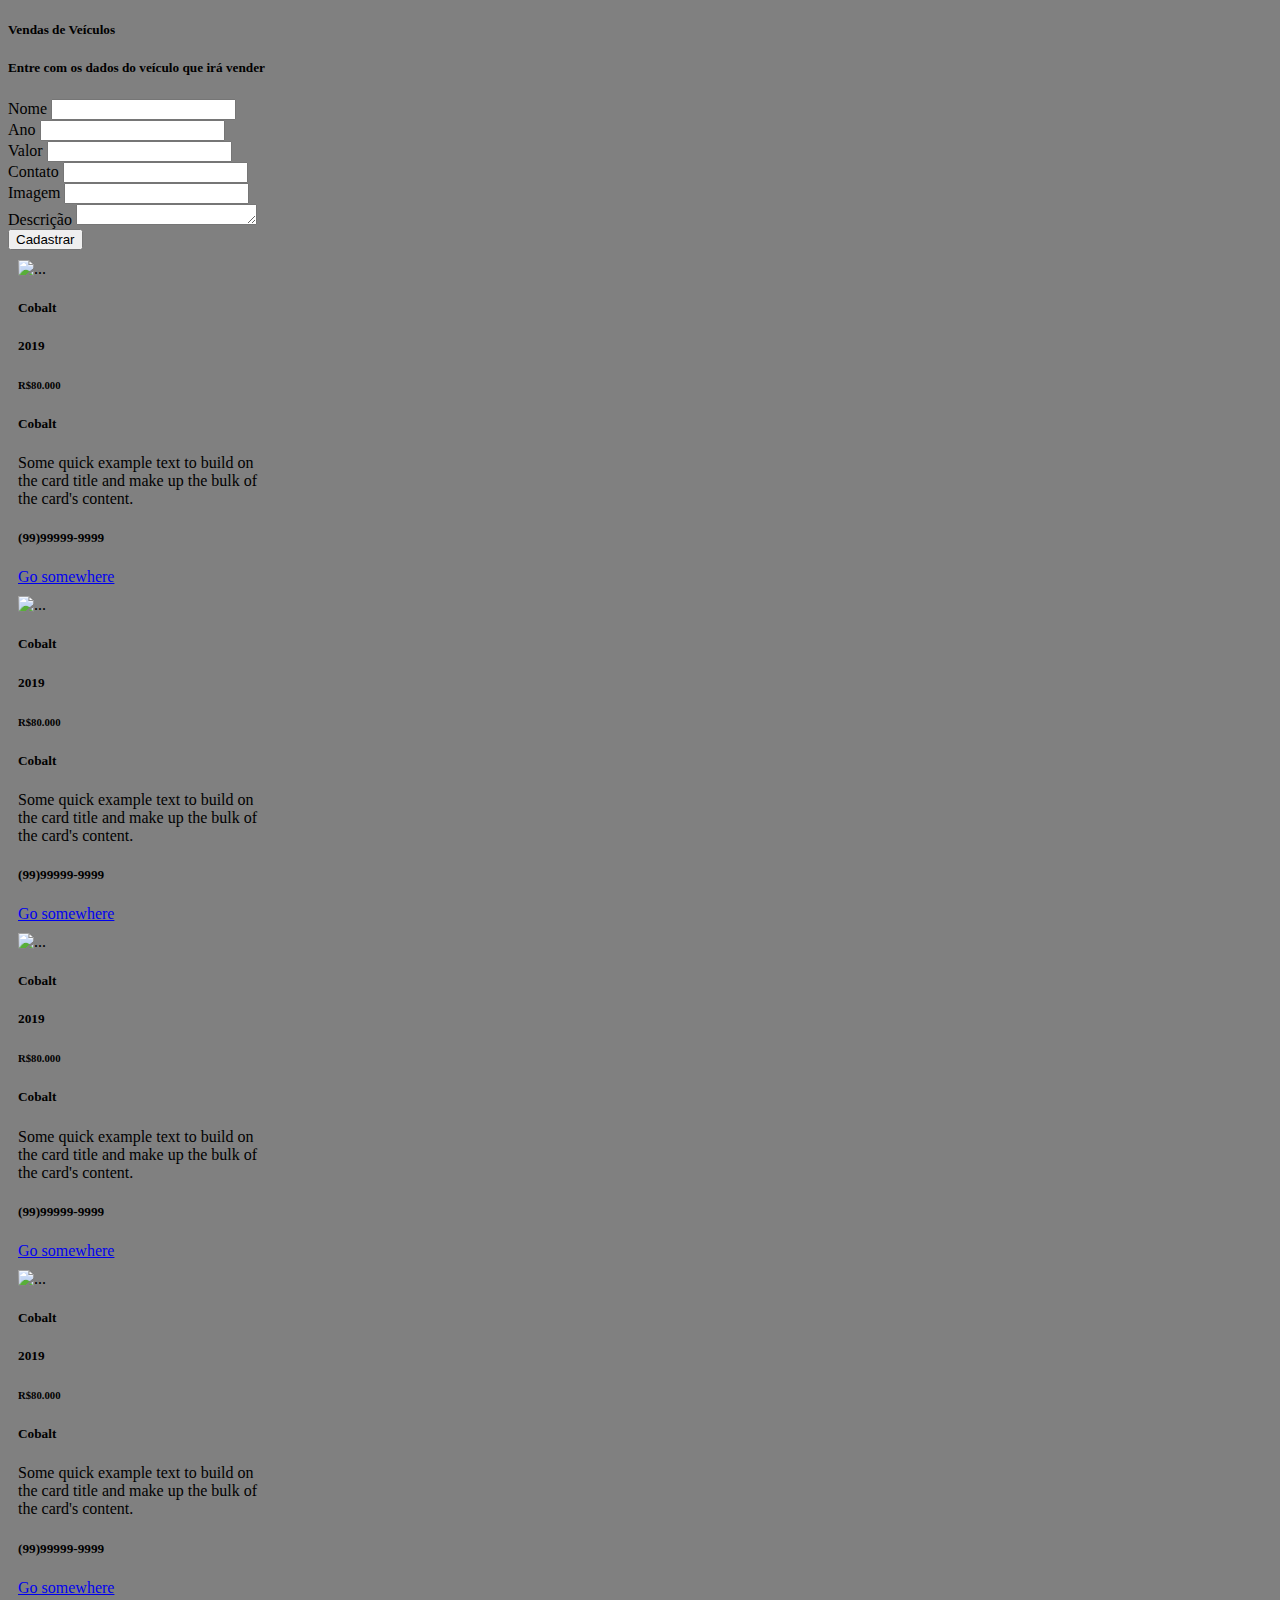
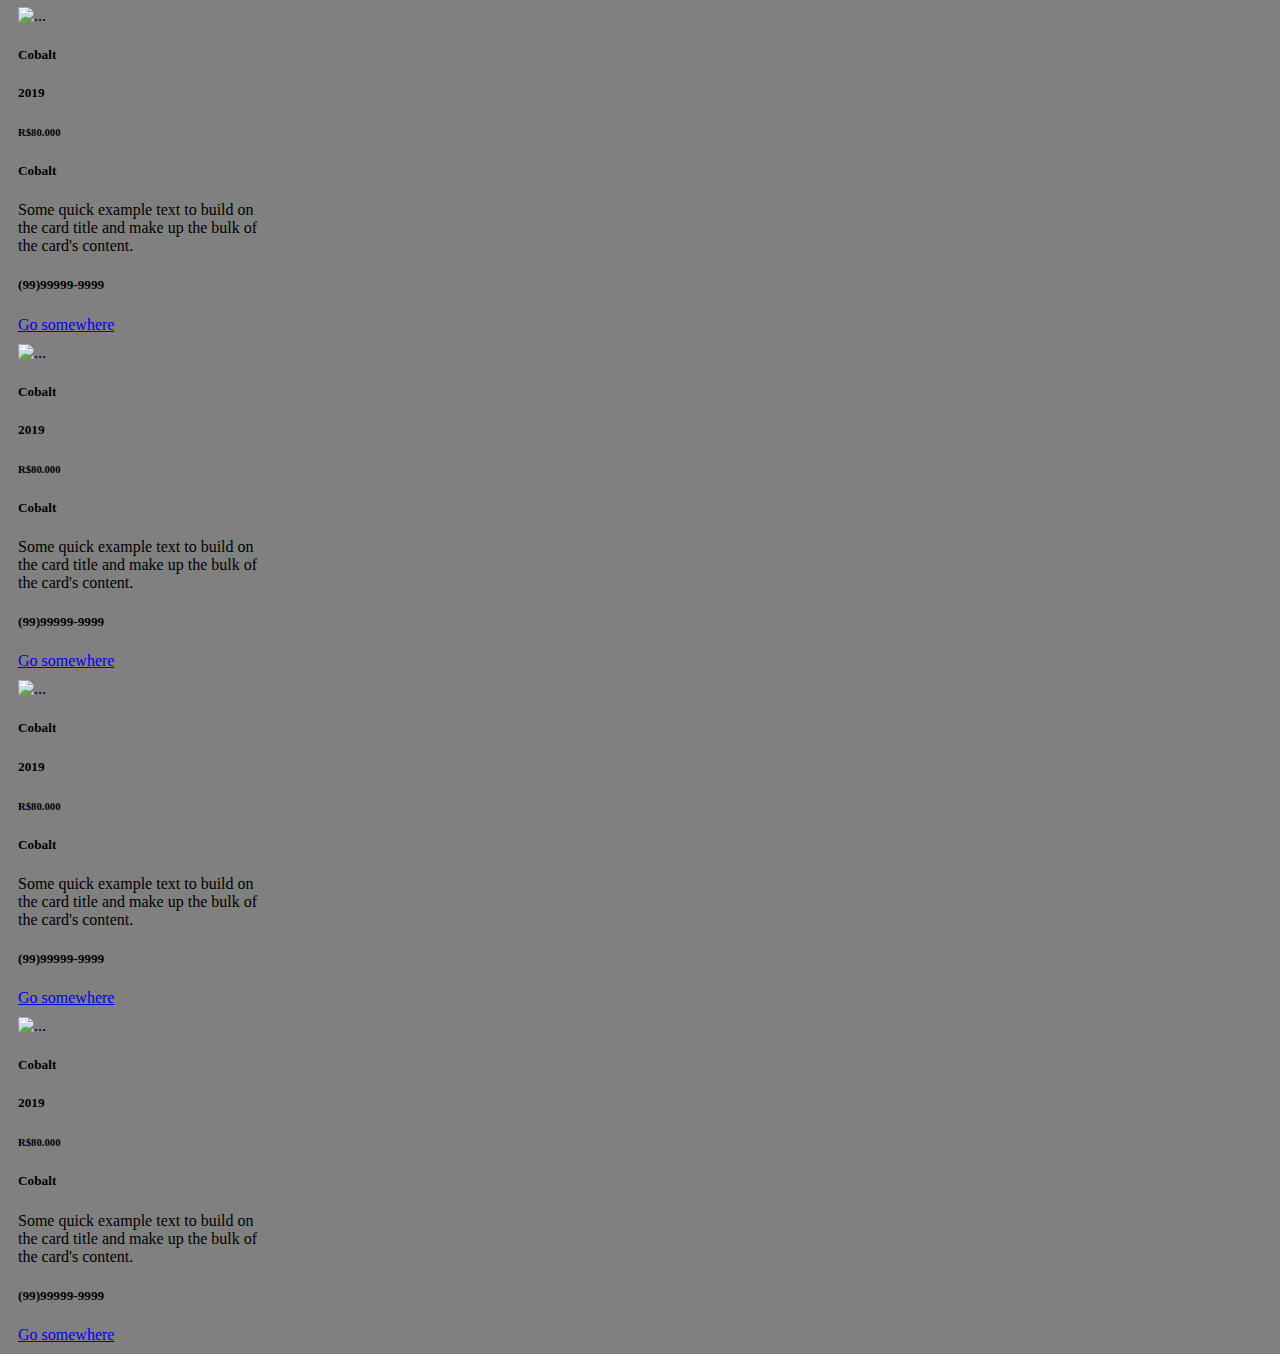
==== docs/index.html @ 3526d0e1 "teste" ====
<!doctype html>
<html lang="pt-br">

<head>
    <!-- Required meta tags -->
    <meta charset="utf-8">
    <meta name="viewport" content="width=device-width, initial-scale=1">

    <!-- Bootstrap CSS -->
    <link href="https://cdn.jsdelivr.net/npm/bootstrap@5.1.3/dist/css/bootstrap.min.css" rel="stylesheet"
        integrity="sha384-1BmE4kWBq78iYhFldvKuhfTAU6auU8tT94WrHftjDbrCEXSU1oBoqyl2QvZ6jIW3" crossorigin="anonymous">
    <!--  CSS -->
    <link rel="stylesheet" href="styles/styles.css">
    <title>Cadastro de Carros</title>
</head>

<body>
    
    <!-- Nome/ano/valor/descricao/contato url imagem  -->
    <h1 class="text-center"></h1>
    <div class="container">
        <div class="card">
            <h5 class="card-header text-center">Vendas de Veículos</h5>
            <div class="card-body">
              <h5 class="card-title">Entre com os dados do veículo que irá vender</h5>
              <!-- <p class="card-text">With supporting text below as a natural lead-in to additional content.</p>
              <a href="#" class="btn btn-primary">Go somewhere</a> -->
              <form>
                <div class="row">
                    <div class="mb-3 col-sm-5">
                        <label for="nome" class="form-label">Nome</label>
                        <input type="text" class="form-control" id="nome" name="nome" aria-describedby="emailHelp">
                    </div>
                
                    <div class="mb-3 col-sm-2">
                        <label for="ano" class="form-label">Ano</label>
                        <input type="text" class="form-control" id="ano" name="ano">
                    </div>
                    
                    <div class="mb-3 col-sm-2">
                        <label for="valor" class="form-label">Valor</label>
                        <input type="text" class="form-control" id="valor"name="valor">
                    </div>
                
                    <div class="mb-3 col-sm-3">
                        <label for="contato" class="form-label">Contato</label>
                        <input type="text" class="form-control" id="contato" name="contato">
                    </div>
                
                </div>
                <div class="row">
                    <div class="mb-3 col-sm-5">
                        <label for="imagem" class="form-label">Imagem</label>
                        <input type="text" class="form-control" id="imagem" name="imagem">
                    </div>
                    <div class="mb-3 col-sm-7">
                        <label for="descricao" class="form-label">Descrição</label>
                        <textarea type="text" class="form-control" id="descricao" name="descricao" rows="1" ></textarea>
                    </div>
                    <button type="submit" class="btn btn-success float-right">Cadastrar</button>
                </div>
            </form>
            </div>
          </div>
        
        <div class="row cards-geral" id="cards-geral">
            <div class="card gap" >
                <img src="https://picsum.photos/200" class="card-img-top" alt="...">
                <div class="card-body">
                    <h5 class="card-title">Cobalt</h5>
                    <h5 class="card-title">2019</h5>
                    <h6 class="card-title">R$80.000</h6>
                    <h5 class="card-title">Cobalt</h5>
                    <p class="card-text">Some quick example text to build on the card title and make up the bulk of the
                        card's content.</p>
                        <h5 class="card-title">(99)99999-9999</h5>
                    <a href="#" class="btn btn-primary">Go somewhere</a>
                </div>
            </div>

            <div class="card gap">
                <img src="https://picsum.photos/200" class="card-img-top" alt="...">
                <div class="card-body">
                    <h5 class="card-title">Cobalt</h5>
                    <h5 class="card-title">2019</h5>
                    <h6 class="card-title">R$80.000</h6>
                    <h5 class="card-title">Cobalt</h5>
                    <p class="card-text">Some quick example text to build on the card title and make up the bulk of the
                        card's content.</p>
                        <h5 class="card-title">(99)99999-9999</h5>
                    <a href="#" class="btn btn-primary">Go somewhere</a>
                </div>
            </div>

            <div class="card gap" >
                <img src="https://picsum.photos/200" class="card-img-top" alt="...">
                <div class="card-body">
                    <h5 class="card-title">Cobalt</h5>
                    <h5 class="card-title">2019</h5>
                    <h6 class="card-title">R$80.000</h6>
                    <h5 class="card-title">Cobalt</h5>
                    <p class="card-text">Some quick example text to build on the card title and make up the bulk of the
                        card's content.</p>
                        <h5 class="card-title">(99)99999-9999</h5>
                    <a href="#" class="btn btn-primary">Go somewhere</a>
                </div>
            </div>

            <div class="card gap" >
                <img src="https://picsum.photos/200" class="card-img-top" alt="...">
                <div class="card-body">
                    <h5 class="card-title">Cobalt</h5>
                    <h5 class="card-title">2019</h5>
                    <h6 class="card-title">R$80.000</h6>
                    <h5 class="card-title">Cobalt</h5>
                    <p class="card-text">Some quick example text to build on the card title and make up the bulk of the
                        card's content.</p>
                        <h5 class="card-title">(99)99999-9999</h5>
                    <a href="#" class="btn btn-primary">Go somewhere</a>
                </div>
            </div>
            <div class="card gap" >
                <img src="https://picsum.photos/200" class="card-img-top" alt="...">
                <div class="card-body">
                    <h5 class="card-title">Cobalt</h5>
                    <h5 class="card-title">2019</h5>
                    <h6 class="card-title">R$80.000</h6>
                    <h5 class="card-title">Cobalt</h5>
                    <p class="card-text">Some quick example text to build on the card title and make up the bulk of the
                        card's content.</p>
                        <h5 class="card-title">(99)99999-9999</h5>
                    <a href="#" class="btn btn-primary">Go somewhere</a>
                </div>
            </div>
            <div class="card gap">
                <img src="https://picsum.photos/200" class="card-img-top" alt="...">
                <div class="card-body">
                    <h5 class="card-title">Cobalt</h5>
                    <h5 class="card-title">2019</h5>
                    <h6 class="card-title">R$80.000</h6>
                    <h5 class="card-title">Cobalt</h5>
                    <p class="card-text">Some quick example text to build on the card title and make up the bulk of the
                        card's content.</p>
                        <h5 class="card-title">(99)99999-9999</h5>
                    <a href="#" class="btn btn-primary">Go somewhere</a>
                </div>
            </div>

            <div class="card gap">
                <img src="https://picsum.photos/200" class="card-img-top" alt="...">
                <div class="card-body">
                    <h5 class="card-title">Cobalt</h5>
                    <h5 class="card-title">2019</h5>
                    <h6 class="card-title">R$80.000</h6>
                    <h5 class="card-title">Cobalt</h5>
                    <p class="card-text">Some quick example text to build on the card title and make up the bulk of the
                        card's content.</p>
                        <h5 class="card-title">(99)99999-9999</h5>
                    <a href="#" class="btn btn-primary">Go somewhere</a>
                </div>
            </div>

            <div class="card gap">
                <img src="https://picsum.photos/200" class="card-img-top" alt="...">
                <div class="card-body">
                    <h5 class="card-title">Cobalt</h5>
                    <h5 class="card-title">2019</h5>
                    <h6 class="card-title">R$80.000</h6>
                    <h5 class="card-title">Cobalt</h5>
                    <p class="card-text">Some quick example text to build on the card title and make up the bulk of the
                        card's content.</p>
                        <h5 class="card-title">(99)99999-9999</h5>
                    <a href="#" class="btn btn-primary">Go somewhere</a>
                </div>
            </div>
  
        </div>
    </div>
    <!-- Optional JavaScript; choose one of the two! -->

    <!-- Option 1: Bootstrap Bundle with Popper -->
    <script src="https://cdn.jsdelivr.net/npm/bootstrap@5.1.3/dist/js/bootstrap.bundle.min.js"
        integrity="sha384-ka7Sk0Gln4gmtz2MlQnikT1wXgYsOg+OMhuP+IlRH9sENBO0LRn5q+8nbTov4+1p"
        crossorigin="anonymous"></script>
    <script src="scripts/script.js"></script>
    <!-- Option 2: Separate Popper and Bootstrap JS -->
    <!--
    <script src="https://cdn.jsdelivr.net/npm/@popperjs/core@2.10.2/dist/umd/popper.min.js" integrity="sha384-7+zCNj/IqJ95wo16oMtfsKbZ9ccEh31eOz1HGyDuCQ6wgnyJNSYdrPa03rtR1zdB" crossorigin="anonymous"></script>
    <script src="https://cdn.jsdelivr.net/npm/bootstrap@5.1.3/dist/js/bootstrap.min.js" integrity="sha384-QJHtvGhmr9XOIpI6YVutG+2QOK9T+ZnN4kzFN1RtK3zEFEIsxhlmWl5/YESvpZ13" crossorigin="anonymous"></script>
    -->
</body>

</html>
---- docs/styles/styles.css ----
body{
    background-color: #808080;
}

section{
    width: 290px;
    background-color: #919191;
    border-radius: 5px;
    padding: 10px;
    margin: 10px;
    text-align: center;
}

.titulo{
    text-align: center;
}

input:hover{
    background-color: #e1e5eb;
}

.gap{
    margin:10px;
    width: 15rem;
}

.cards-geral{
    justify-content: center;
}
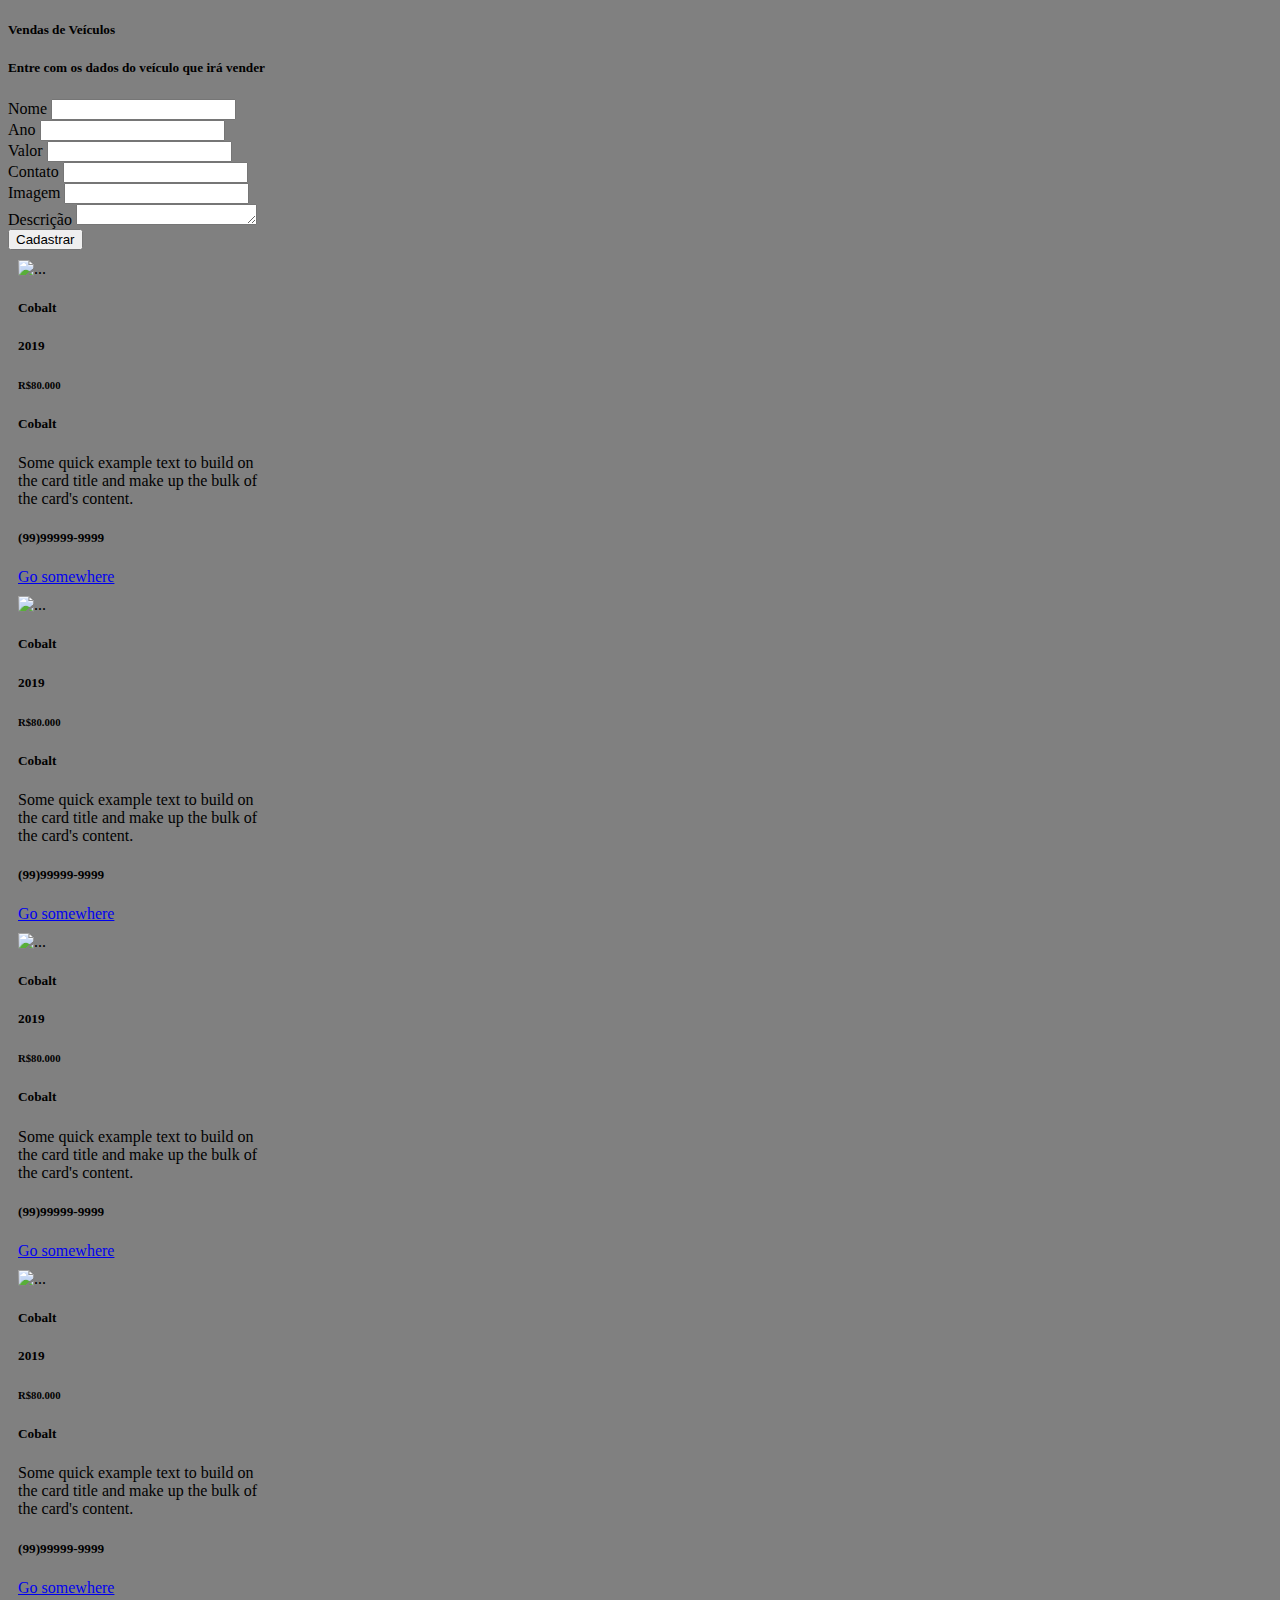
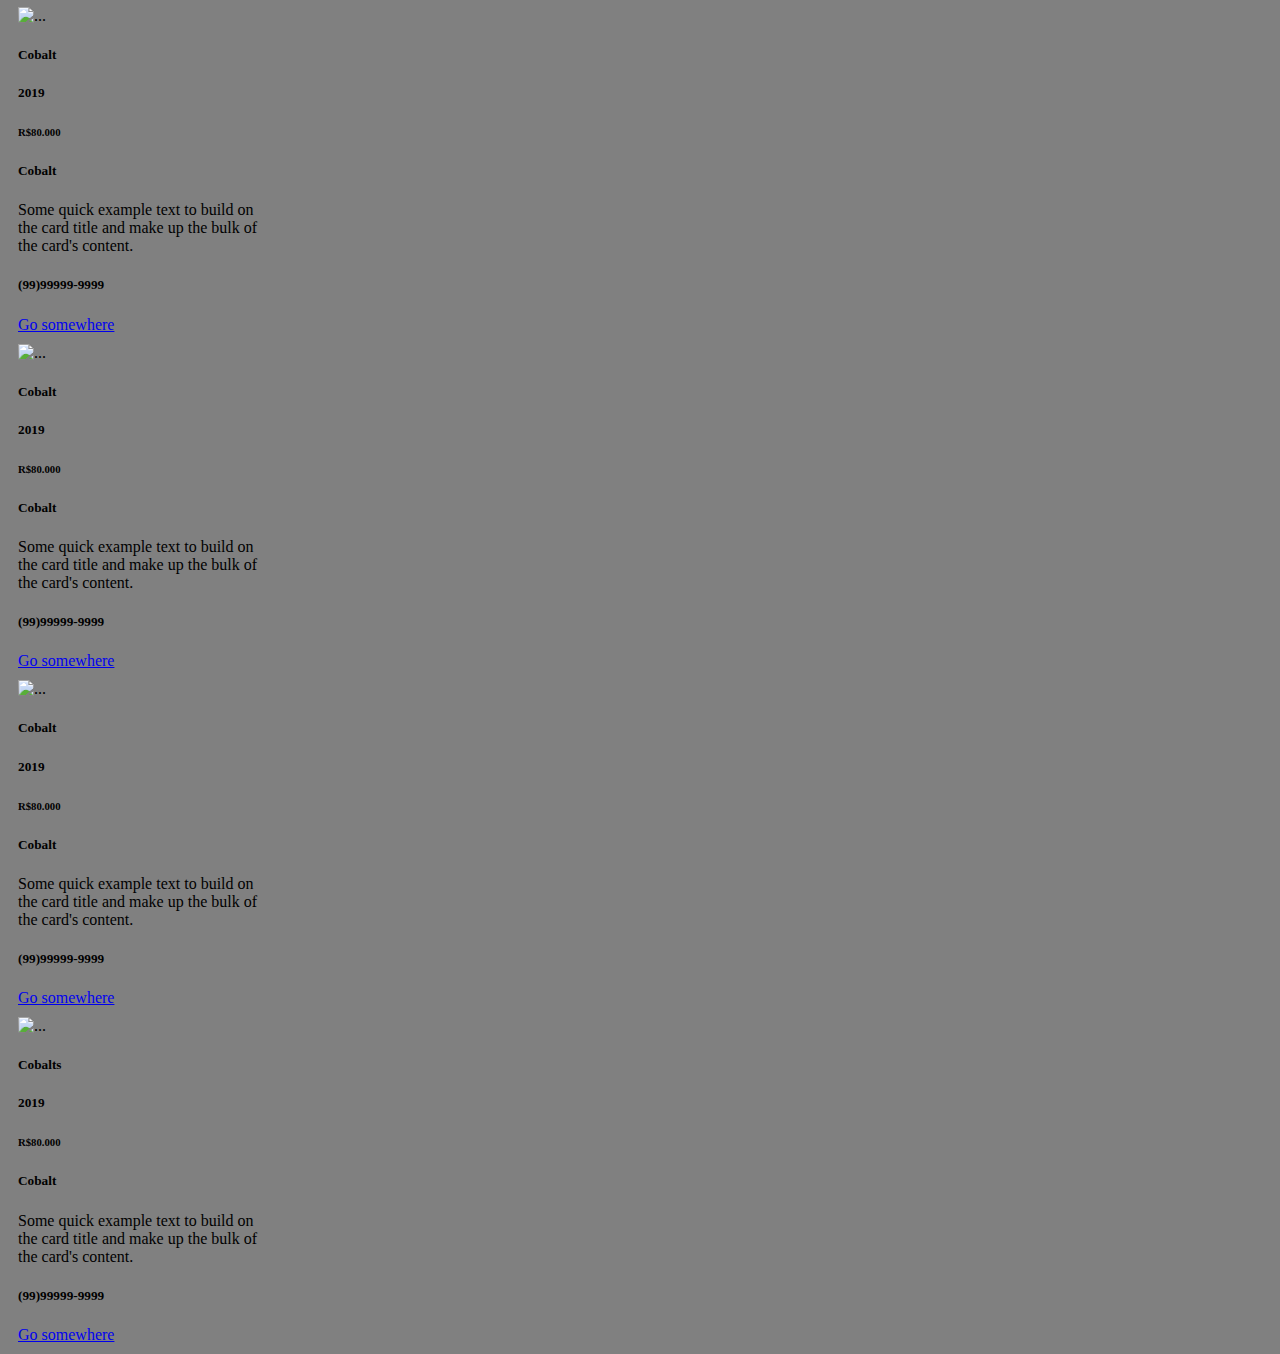
==== commit ff7f9cb4: "Update index.html" ====
--- a/docs/index.html
+++ b/docs/index.html
@@ -163,7 +163,7 @@
             <div class="card gap">
                 <img src="https://picsum.photos/200" class="card-img-top" alt="...">
                 <div class="card-body">
-                    <h5 class="card-title">Cobalt</h5>
+                    <h5 class="card-title">Cobalts</h5>
                     <h5 class="card-title">2019</h5>
                     <h6 class="card-title">R$80.000</h6>
                     <h5 class="card-title">Cobalt</h5>
@@ -190,4 +190,4 @@
     -->
 </body>
 
-</html>+</html>
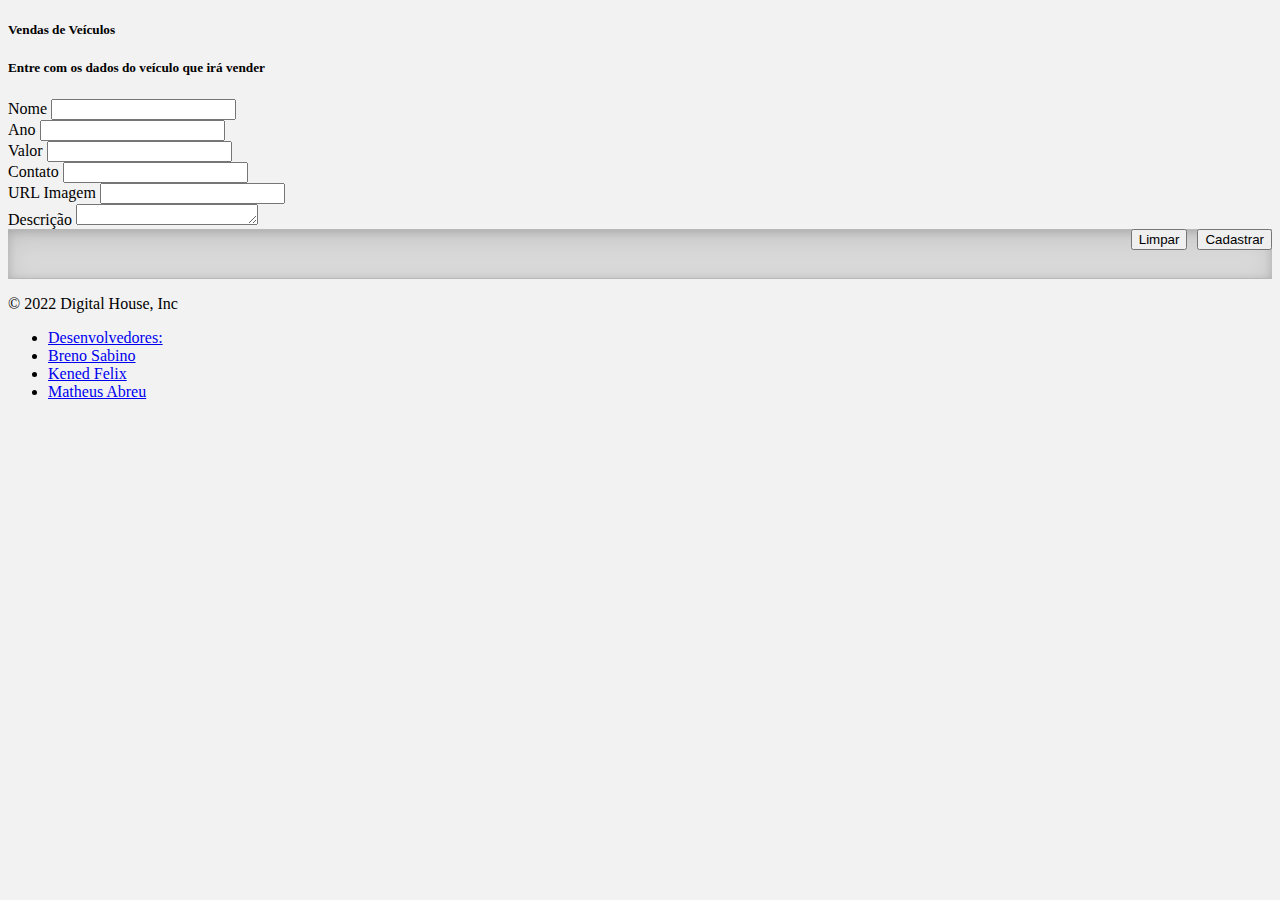
==== commit 8ba004b0: "Deploy Projeto github-pages" ====
--- a/docs/index.html
+++ b/docs/index.html
@@ -31,150 +31,53 @@
                         <label for="nome" class="form-label">Nome</label>
                         <input type="text" class="form-control" id="nome" name="nome" aria-describedby="emailHelp">
                     </div>
-                
                     <div class="mb-3 col-sm-2">
                         <label for="ano" class="form-label">Ano</label>
                         <input type="text" class="form-control" id="ano" name="ano">
-                    </div>
-                    
+                    </div> 
                     <div class="mb-3 col-sm-2">
                         <label for="valor" class="form-label">Valor</label>
                         <input type="text" class="form-control" id="valor"name="valor">
                     </div>
-                
                     <div class="mb-3 col-sm-3">
                         <label for="contato" class="form-label">Contato</label>
                         <input type="text" class="form-control" id="contato" name="contato">
-                    </div>
-                
+                    </div>  
                 </div>
                 <div class="row">
                     <div class="mb-3 col-sm-5">
-                        <label for="imagem" class="form-label">Imagem</label>
+                        <label for="imagem" class="form-label">URL Imagem</label>
                         <input type="text" class="form-control" id="imagem" name="imagem">
                     </div>
                     <div class="mb-3 col-sm-7">
                         <label for="descricao" class="form-label">Descrição</label>
                         <textarea type="text" class="form-control" id="descricao" name="descricao" rows="1" ></textarea>
                     </div>
-                    <button type="submit" class="btn btn-success float-right">Cadastrar</button>
                 </div>
+                <button type="submit" class="btn btn-success float-right">Cadastrar</button>
+                <button type="reset" class="btn btn-light float-light">Limpar</button>
             </form>
             </div>
           </div>
         
         <div class="row cards-geral" id="cards-geral">
-            <div class="card gap" >
-                <img src="https://picsum.photos/200" class="card-img-top" alt="...">
-                <div class="card-body">
-                    <h5 class="card-title">Cobalt</h5>
-                    <h5 class="card-title">2019</h5>
-                    <h6 class="card-title">R$80.000</h6>
-                    <h5 class="card-title">Cobalt</h5>
-                    <p class="card-text">Some quick example text to build on the card title and make up the bulk of the
-                        card's content.</p>
-                        <h5 class="card-title">(99)99999-9999</h5>
-                    <a href="#" class="btn btn-primary">Go somewhere</a>
-                </div>
-            </div>
-
-            <div class="card gap">
-                <img src="https://picsum.photos/200" class="card-img-top" alt="...">
-                <div class="card-body">
-                    <h5 class="card-title">Cobalt</h5>
-                    <h5 class="card-title">2019</h5>
-                    <h6 class="card-title">R$80.000</h6>
-                    <h5 class="card-title">Cobalt</h5>
-                    <p class="card-text">Some quick example text to build on the card title and make up the bulk of the
-                        card's content.</p>
-                        <h5 class="card-title">(99)99999-9999</h5>
-                    <a href="#" class="btn btn-primary">Go somewhere</a>
-                </div>
-            </div>
-
-            <div class="card gap" >
-                <img src="https://picsum.photos/200" class="card-img-top" alt="...">
-                <div class="card-body">
-                    <h5 class="card-title">Cobalt</h5>
-                    <h5 class="card-title">2019</h5>
-                    <h6 class="card-title">R$80.000</h6>
-                    <h5 class="card-title">Cobalt</h5>
-                    <p class="card-text">Some quick example text to build on the card title and make up the bulk of the
-                        card's content.</p>
-                        <h5 class="card-title">(99)99999-9999</h5>
-                    <a href="#" class="btn btn-primary">Go somewhere</a>
-                </div>
-            </div>
-
-            <div class="card gap" >
-                <img src="https://picsum.photos/200" class="card-img-top" alt="...">
-                <div class="card-body">
-                    <h5 class="card-title">Cobalt</h5>
-                    <h5 class="card-title">2019</h5>
-                    <h6 class="card-title">R$80.000</h6>
-                    <h5 class="card-title">Cobalt</h5>
-                    <p class="card-text">Some quick example text to build on the card title and make up the bulk of the
-                        card's content.</p>
-                        <h5 class="card-title">(99)99999-9999</h5>
-                    <a href="#" class="btn btn-primary">Go somewhere</a>
-                </div>
-            </div>
-            <div class="card gap" >
-                <img src="https://picsum.photos/200" class="card-img-top" alt="...">
-                <div class="card-body">
-                    <h5 class="card-title">Cobalt</h5>
-                    <h5 class="card-title">2019</h5>
-                    <h6 class="card-title">R$80.000</h6>
-                    <h5 class="card-title">Cobalt</h5>
-                    <p class="card-text">Some quick example text to build on the card title and make up the bulk of the
-                        card's content.</p>
-                        <h5 class="card-title">(99)99999-9999</h5>
-                    <a href="#" class="btn btn-primary">Go somewhere</a>
-                </div>
-            </div>
-            <div class="card gap">
-                <img src="https://picsum.photos/200" class="card-img-top" alt="...">
-                <div class="card-body">
-                    <h5 class="card-title">Cobalt</h5>
-                    <h5 class="card-title">2019</h5>
-                    <h6 class="card-title">R$80.000</h6>
-                    <h5 class="card-title">Cobalt</h5>
-                    <p class="card-text">Some quick example text to build on the card title and make up the bulk of the
-                        card's content.</p>
-                        <h5 class="card-title">(99)99999-9999</h5>
-                    <a href="#" class="btn btn-primary">Go somewhere</a>
-                </div>
-            </div>
-
-            <div class="card gap">
-                <img src="https://picsum.photos/200" class="card-img-top" alt="...">
-                <div class="card-body">
-                    <h5 class="card-title">Cobalt</h5>
-                    <h5 class="card-title">2019</h5>
-                    <h6 class="card-title">R$80.000</h6>
-                    <h5 class="card-title">Cobalt</h5>
-                    <p class="card-text">Some quick example text to build on the card title and make up the bulk of the
-                        card's content.</p>
-                        <h5 class="card-title">(99)99999-9999</h5>
-                    <a href="#" class="btn btn-primary">Go somewhere</a>
-                </div>
-            </div>
-
-            <div class="card gap">
-                <img src="https://picsum.photos/200" class="card-img-top" alt="...">
-                <div class="card-body">
-                    <h5 class="card-title">Cobalts</h5>
-                    <h5 class="card-title">2019</h5>
-                    <h6 class="card-title">R$80.000</h6>
-                    <h5 class="card-title">Cobalt</h5>
-                    <p class="card-text">Some quick example text to build on the card title and make up the bulk of the
-                        card's content.</p>
-                        <h5 class="card-title">(99)99999-9999</h5>
-                    <a href="#" class="btn btn-primary">Go somewhere</a>
-                </div>
-            </div>
-  
+            
         </div>
+    </div>
+    <div class="b-example-divider"></div>
+    <div class="container">
+        <footer class="d-flex flex-wrap justify-content-between align-items-center py-3 my-4 border-top">
+        <p class="col-md-4 mb-0 text-muted">&copy; 2022 Digital House, Inc</p>
+    
+        
+    
+        <ul class="nav col-md-6 justify-content-end">
+            <li class="nav-item"><a href="#" class="nav-link px-2 text-muted">Desenvolvedores:</a></li>
+            <li class="nav-item"><a href="#" class="nav-link px-2 text-muted">Breno Sabino</a></li>
+            <li class="nav-item"><a href="#" class="nav-link px-2 text-muted">Kened Felix</a></li>
+            <li class="nav-item"><a href="#" class="nav-link px-2 text-muted">Matheus Abreu</a></li>
+        </ul>
+        </footer>
     </div>
     <!-- Optional JavaScript; choose one of the two! -->
 
--- a/docs/styles/styles.css
+++ b/docs/styles/styles.css
@@ -1,5 +1,5 @@
 body{
-    background-color: #808080;
+    background-color: #f2f2f2;
 }
 
 section{
@@ -26,4 +26,26 @@
 
 .cards-geral{
     justify-content: center;
-}+}
+
+button{
+    float:right;
+    margin-left:10px;
+}
+
+footer p {
+    color:black;
+}
+
+.b-example-divider {
+    height: 3rem;
+    background-color: rgba(0, 0, 0, .1);
+    border: solid rgba(0, 0, 0, .15);
+    border-width: 1px 0;
+    box-shadow: inset 0 .5em 1.5em rgba(0, 0, 0, .1), inset 0 .125em .5em rgba(0, 0, 0, .15);
+  }
+  
+  .bi {
+    vertical-align: -.125em;
+    fill: currentColor;
+  }